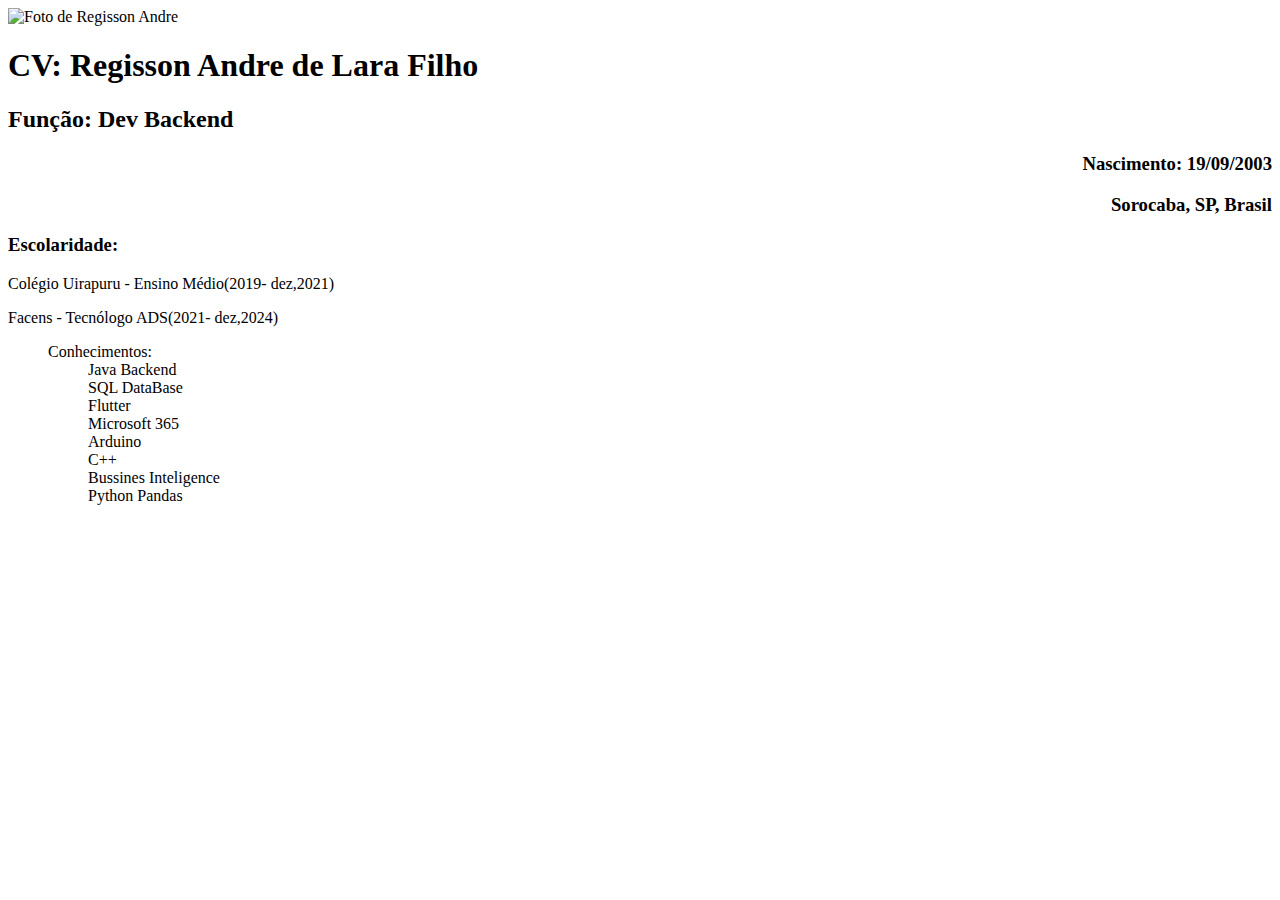
==== Curriculo_html/index.html @ 8b8bdd74 "Final commit" ====
<!DOCTYPE html>
<html lang="pt-br">
  <head>
    <meta charset="UTF-8" />
    <meta name="viewport" content="width=device-width, initial-scale=1.0" />
    <title>Document</title>
  </head>
  <body>
    <img src="C:\Users\Work\Documents\html_projects\Curriculo_html\assets\foto_curriculo.jpg" alt="Foto de Regisson Andre" width="110" height="150">
    <h1>CV: Regisson Andre de Lara Filho</h1>
    <h2>Função: Dev Backend</h2>
    <h3 style="text-align: right">Nascimento: 19/09/2003</h3>
    <h3 style="text-align: right">Sorocaba, SP, Brasil</h3>

    <h3>Escolaridade:</h3>

    <p>Colégio Uirapuru - Ensino Médio(2019- dez,2021)</p>
    <p>Facens - Tecnólogo ADS(2021- dez,2024)</p>
    <ul>
        <dl>Conhecimentos:</dl>
        <dd>Java Backend</dd>
        <dd>SQL DataBase</dd>
        <dd>Flutter</dd>
        <dd>Microsoft 365</dd>
        <dd>Arduino</dd>
        <dd>C++</dd>
        <dd>Bussines Inteligence</dd>
        <dd>Python Pandas</dd>
        
    </ul>
  </body>
</html>
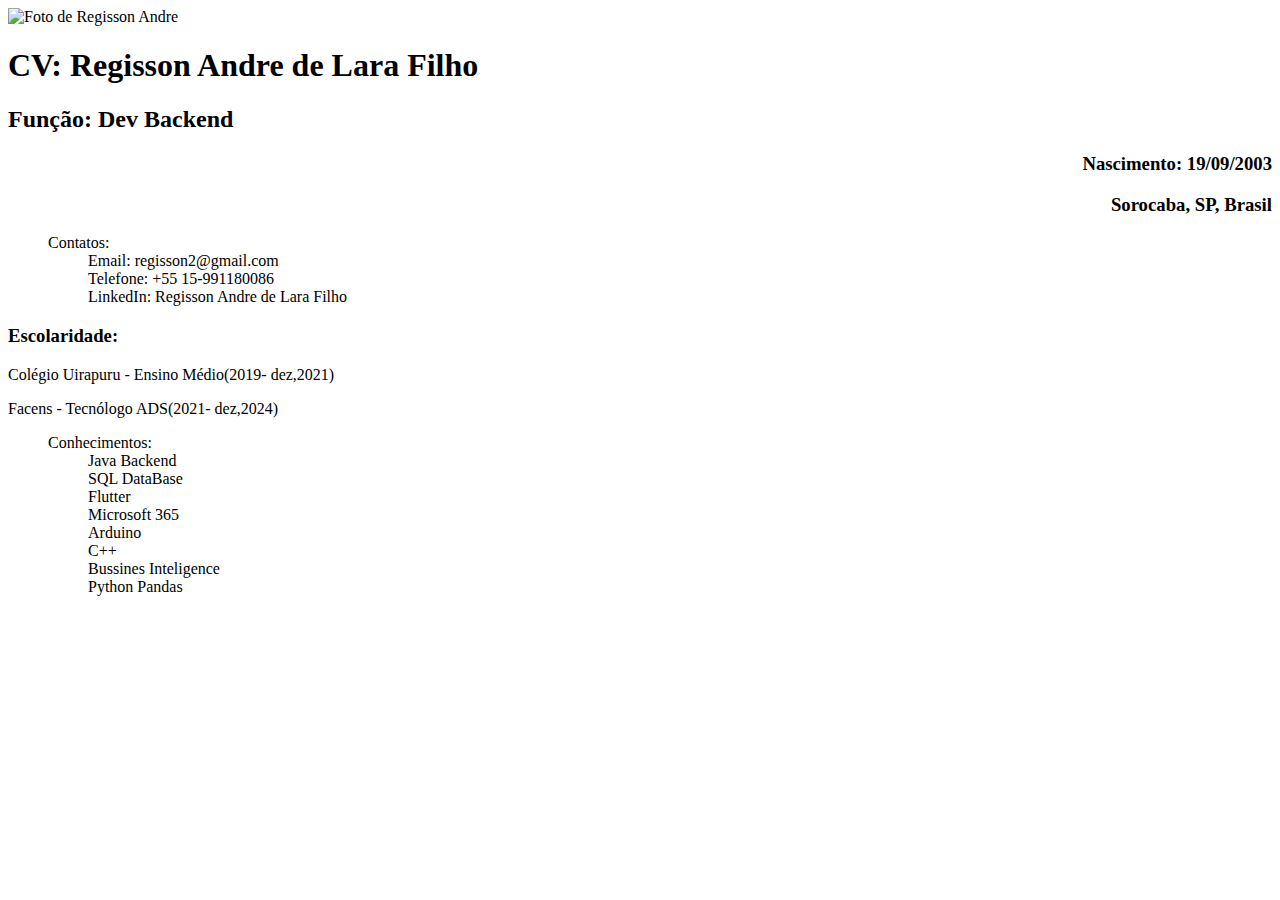
==== commit eb5ea720: "Correções no curriculo." ====
--- a/Curriculo_html/index.html
+++ b/Curriculo_html/index.html
@@ -11,6 +11,16 @@
     <h2>Função: Dev Backend</h2>
     <h3 style="text-align: right">Nascimento: 19/09/2003</h3>
     <h3 style="text-align: right">Sorocaba, SP, Brasil</h3>
+
+    <ul>
+      <dl>Contatos:</dl>
+      <dd>Email: regisson2@gmail.com</dd>
+      <dd>Telefone: +55 15-991180086</dd>
+      <dd>LinkedIn: Regisson Andre de Lara Filho</dd>
+      <dd></dd>
+
+    </ul>
+
 
     <h3>Escolaridade:</h3>
 
